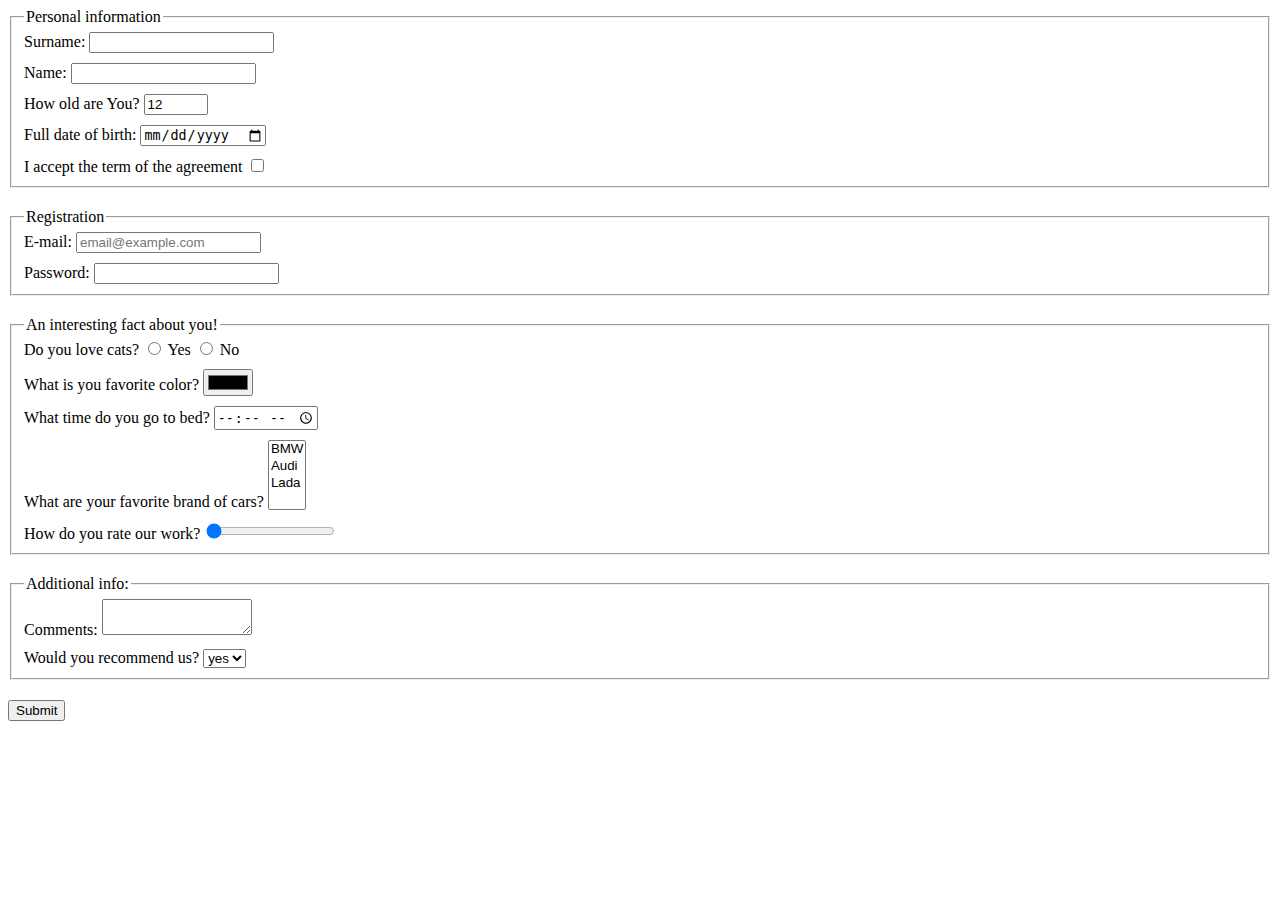
==== src/index.html @ 213626d4 "layout_form was created" ====
<!DOCTYPE html>
<html lang="en">
  <head>
    <meta charset="UTF-8">
    <meta
      name="viewport"
      content="width=device-width, user-scalable=no, initial-scale=1.0, maximum-scale=1.0, minimum-scale=1.0"
    >
    <meta http-equiv="X-UA-Compatible" content="ie=edge">
    <title>HTML Form</title>
    <link rel="stylesheet" href="./style.css">
  </head>
  <body>
    <form
      action="https://mate-academy-form-lesson.herokuapp.com/create-application"
      method="post"
    >
      <fieldset class="fieldset">
        <legend>Personal information</legend>
        <label class="label">
          Surname:
          <input
            class="input"
            type="text"
            name="surname"
            required
            autocomplete="off"
          >
        </label>
        <label class="label">
          Name:
          <input
            class="input"
            type="text"
            name="name"
            required
            autocomplete="off"
          >
        </label>
        <label class="label">
          How old are You?
          <input
            class="input"
            type="number"
            name="age"
            value="12"
            min="1"
            max="100"
          >
        </label>
        <label class="label">
          Full date of birth:
          <input 
            class="input" 
            type="date" 
            name="dateOfBirth" 
            required 
          >
        </label>
        <label class="label">
          I accept the term of the agreement
          <input 
            class="input" 
            type="checkbox" 
            name="agreement" 
            required 
          >
        </label>
      </fieldset>

      <fieldset class="fieldset">
        <legend>Registration</legend>
        <label class="label">
          E-mail:
          <input
            class="input"
            type="email"
            name="email"
            placeholder="email@example.com"
            required
          >
        </label>
        <label class="label">
          Password:
          <input
            class="input"
            type="password"
            name="password"
            minlength="4"
            maxlength="10"
            required
          >
        </label>
      </fieldset>

      <fieldset class="fieldset">
        <legend>An interesting fact about you!</legend>
        <label>
          Do you love cats?
          <label class="label label--inline">
            <input
              class="input"
              type="radio"
              name="loveCats"
              value="yes"
              required
            >
            Yes
          </label>
          <label class="label label--inline">
            <input
              class="input"
              type="radio"
              name="loveCats"
              value="no"
              required
            >
            No
          </label>
        </label>
        <label class="label">
          What is you favorite color?
          <input 
            class="input" 
            type="color" 
            name="favoriteColor" 
          >
        </label>
        <label class="label">
          What time do you go to bed?
          <input 
            class="input" 
            type="time" 
            name="timeGoToBed" 
            required 
          >
        </label>
        <label class="label">
          What are your favorite brand of cars?
          <select 
            class="select" 
            name="favoriteBrandOfCars" 
            required 
            multiple
          >
            <option value="BMW">BMW</option>
            <option value="Audi">Audi</option>
            <option value="Lada">Lada</option>
          </select>
        </label>
        <label class="label">
          How do you rate our work?
          <input 
            class="input" 
            type="range" 
            name="rate" 
            value="0" 
          >
        </label>
      </fieldset>

      <fieldset class="fieldset">
        <legend>Additional info:</legend>
        <label class="label">
          Comments:
          <textarea 
            name="comments" 
            cols="16" 
            rows="2"
          > 
          </textarea>
        </label>
        <label class="label">
          Would you recommend us?
          <select name="recommendation" class="select">
            <option value="yes">yes</option>
            <option value="no">no</option>
          </select>
        </label>
      </fieldset>

      <button type="submit">Submit</button>
    </form>
    <script type="text/javascript" src="./main.js"></script>
  </body>
</html>
---- src/style.css ----
.fieldset {
  margin-bottom: 20px;
}

.fieldset :last-child {
  margin-bottom: auto;
}

/* .input {
  margin-top: 10px;
} */

.label {
  display: block;
  margin-bottom: 10px;
}

.label--inline {
  display: inline-block;
}

/* .select {
  margin-top: 10px;
} */
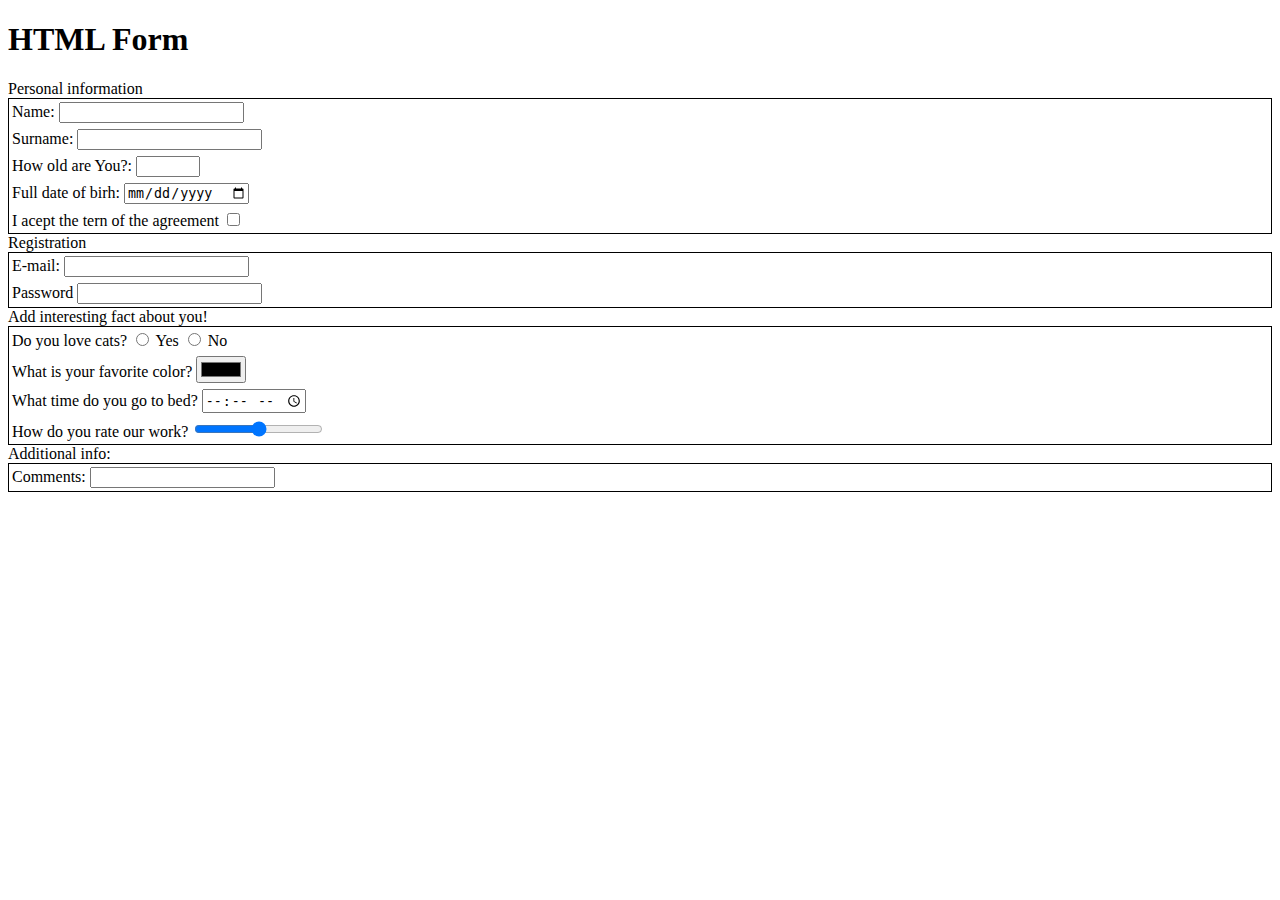
==== commit 7e75cf80: "form" ====
--- a/src/index.html
+++ b/src/index.html
@@ -1,185 +1,101 @@
-<!DOCTYPE html>
+<!doctype html>
 <html lang="en">
   <head>
     <meta charset="UTF-8">
-    <meta
-      name="viewport"
-      content="width=device-width, user-scalable=no, initial-scale=1.0, maximum-scale=1.0, minimum-scale=1.0"
-    >
+    <meta name="viewport" content="width=device-width, user-scalable=no, initial-scale=1.0, maximum-scale=1.0, minimum-scale=1.0">
     <meta http-equiv="X-UA-Compatible" content="ie=edge">
     <title>HTML Form</title>
     <link rel="stylesheet" href="./style.css">
   </head>
   <body>
-    <form
-      action="https://mate-academy-form-lesson.herokuapp.com/create-application"
-      method="post"
-    >
-      <fieldset class="fieldset">
-        <legend>Personal information</legend>
-        <label class="label">
-          Surname:
-          <input
-            class="input"
-            type="text"
-            name="surname"
-            required
-            autocomplete="off"
-          >
-        </label>
-        <label class="label">
-          Name:
-          <input
-            class="input"
-            type="text"
-            name="name"
-            required
-            autocomplete="off"
-          >
-        </label>
-        <label class="label">
-          How old are You?
-          <input
-            class="input"
-            type="number"
-            name="age"
-            value="12"
-            min="1"
-            max="100"
-          >
-        </label>
-        <label class="label">
-          Full date of birth:
+    <h1>HTML Form</h1>
+    <form>
+      Personal information
+      <div class="border">
+        <div class="form1">
+          <label for="name">Name:</label>
+          <input type="text" name="name">
+        </div>
+        <div class="form1">
+          <label for="surname">Surname:</label>
+          <input type="text" name="surname">
+        </div>
+        <div class="form1">
+          <label for="old">How old are You?:</label>
           <input 
-            class="input" 
-            type="date" 
-            name="dateOfBirth" 
-            required 
-          >
-        </label>
-        <label class="label">
-          I accept the term of the agreement
+            type="number" 
+            name="old"
+            min="1" 
+            max="100">
+        </div>
+        <div class="form1">
+          <label for="date">Full date of birh:</label>
+          <input type="date" name="date">
+        </div>
+        <div class="form1">
+          <label for="box">I acept the tern of the agreement</label>
+          <input type="checkbox" name="box">
+        </div>
+      </div>
+      Registration
+      <div class="border">
+        <div class="form1">
+          <label for="mail">E-mail:</label>
+          <input type="email" 
+            name="mail" 
+            required>
+        </div>
+        <div class="form1">
+          <label for="password">Password</label>
           <input 
-            class="input" 
-            type="checkbox" 
-            name="agreement" 
-            required 
-          >
-        </label>
-      </fieldset>
+          type="password" 
+          name="password"
+          minlenght="4" 
+          maxlength="8" 
+          required>
+        </div>
+      </div>
+      Add interesting fact about you!
+      <div class="border">
+        <div class="form1">
+          <label for="contact">Do you love cats?</label>
+          <input 
+            type="radio" 
+            id="contactYes" 
+            name="contact" 
+            value="Yes">
+          <label for="contactYes">Yes</label>
+          <input 
+            type="radio" 
+            id="contactNo" 
+            name="contact" 
+            value="No">
+          <label for="contactNo">No</label>
+        </div>
+        <div class="form1">
+          What is your favorite color?
+          <input type="color" name="color">
+        </div>
+        <div class="form1">
+          What time do you go to bed?
+          <input type="time" name="time">
+        </div>
+        <div class="form1">
+          How do you rate our work?
+          <input type="range" name="range">
+        </div>
+      </div>
+        Additional info:
+      <div class="border">
+        <div class="form1">
+          Comments:
+          <input type="multiple" name="multiple">
+        </div>
+      </div>
+          
 
-      <fieldset class="fieldset">
-        <legend>Registration</legend>
-        <label class="label">
-          E-mail:
-          <input
-            class="input"
-            type="email"
-            name="email"
-            placeholder="email@example.com"
-            required
-          >
-        </label>
-        <label class="label">
-          Password:
-          <input
-            class="input"
-            type="password"
-            name="password"
-            minlength="4"
-            maxlength="10"
-            required
-          >
-        </label>
-      </fieldset>
 
-      <fieldset class="fieldset">
-        <legend>An interesting fact about you!</legend>
-        <label>
-          Do you love cats?
-          <label class="label label--inline">
-            <input
-              class="input"
-              type="radio"
-              name="loveCats"
-              value="yes"
-              required
-            >
-            Yes
-          </label>
-          <label class="label label--inline">
-            <input
-              class="input"
-              type="radio"
-              name="loveCats"
-              value="no"
-              required
-            >
-            No
-          </label>
-        </label>
-        <label class="label">
-          What is you favorite color?
-          <input 
-            class="input" 
-            type="color" 
-            name="favoriteColor" 
-          >
-        </label>
-        <label class="label">
-          What time do you go to bed?
-          <input 
-            class="input" 
-            type="time" 
-            name="timeGoToBed" 
-            required 
-          >
-        </label>
-        <label class="label">
-          What are your favorite brand of cars?
-          <select 
-            class="select" 
-            name="favoriteBrandOfCars" 
-            required 
-            multiple
-          >
-            <option value="BMW">BMW</option>
-            <option value="Audi">Audi</option>
-            <option value="Lada">Lada</option>
-          </select>
-        </label>
-        <label class="label">
-          How do you rate our work?
-          <input 
-            class="input" 
-            type="range" 
-            name="rate" 
-            value="0" 
-          >
-        </label>
-      </fieldset>
 
-      <fieldset class="fieldset">
-        <legend>Additional info:</legend>
-        <label class="label">
-          Comments:
-          <textarea 
-            name="comments" 
-            cols="16" 
-            rows="2"
-          > 
-          </textarea>
-        </label>
-        <label class="label">
-          Would you recommend us?
-          <select name="recommendation" class="select">
-            <option value="yes">yes</option>
-            <option value="no">no</option>
-          </select>
-        </label>
-      </fieldset>
-
-      <button type="submit">Submit</button>
     </form>
     <script type="text/javascript" src="./main.js"></script>
   </body>
--- a/src/style.css
+++ b/src/style.css
@@ -1,24 +1,8 @@
-.fieldset {
-  margin-bottom: 20px;
+/* styles go here */
+.border {
+  border: 1px solid black;
 }
 
-.fieldset :last-child {
-  margin-bottom: auto;
+.form1 {
+  padding: 3px;
 }
-
-/* .input {
-  margin-top: 10px;
-} */
-
-.label {
-  display: block;
-  margin-bottom: 10px;
-}
-
-.label--inline {
-  display: inline-block;
-}
-
-/* .select {
-  margin-top: 10px;
-} */
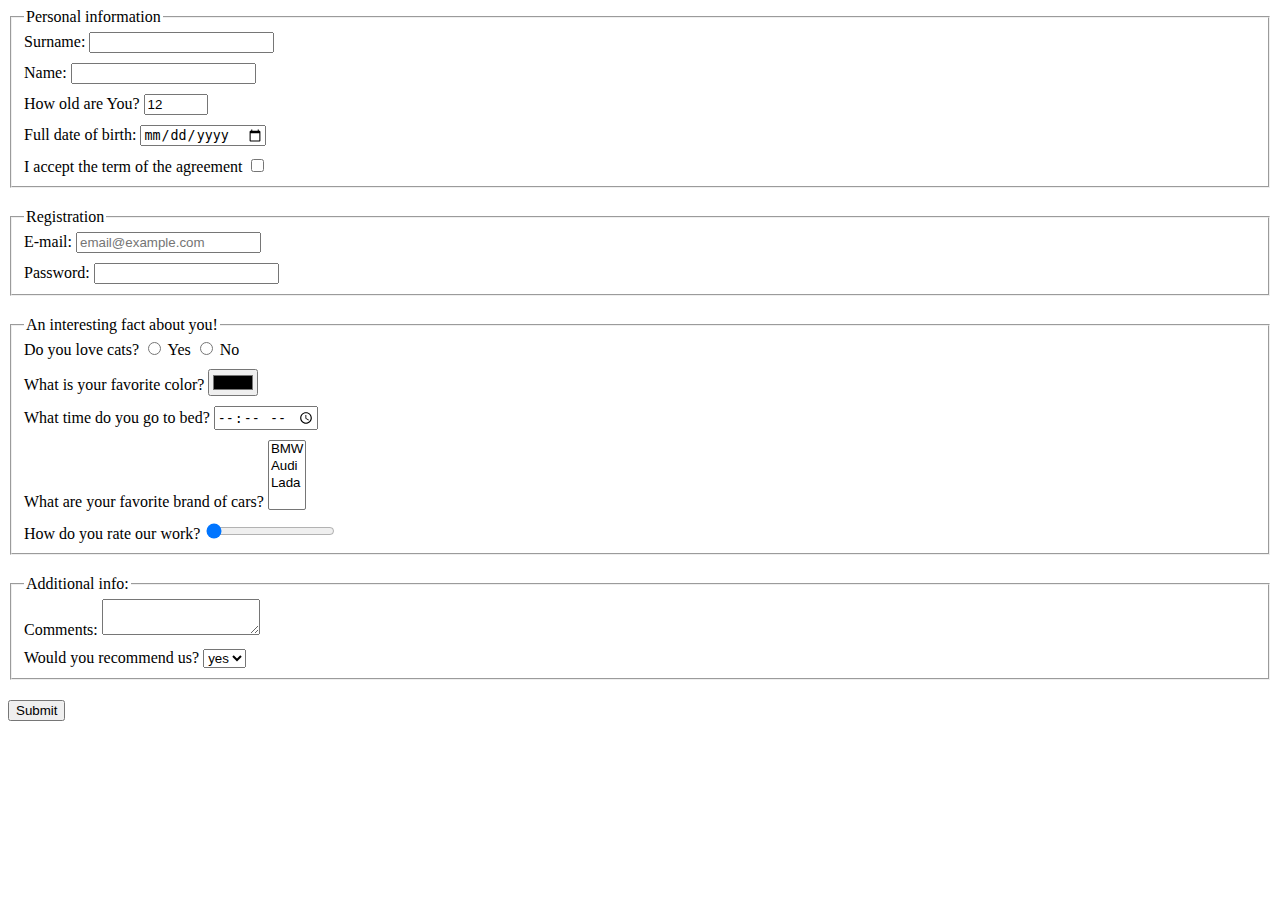
==== commit 541959eb: "fuuuuuh" ====
--- a/src/index.html
+++ b/src/index.html
@@ -8,94 +8,162 @@
     <link rel="stylesheet" href="./style.css">
   </head>
   <body>
-    <h1>HTML Form</h1>
-    <form>
-      Personal information
-      <div class="border">
+    <form action="https://mate-academy-form-lesson.herokuapp.com/create-application" method="post">
+      <fieldset class="fieldset">
+        <legend>Personal information</legend>
         <div class="form1">
-          <label for="name">Name:</label>
-          <input type="text" name="name">
+          <label for="surname">
+            Surname:
+            <input type=
+            "text" 
+            name="surname"
+            autocomplete="off">
+          </label>
         </div>
         <div class="form1">
-          <label for="surname">Surname:</label>
-          <input type="text" name="surname">
+          <label for="name">
+            Name:
+            <input type="text" 
+            name="name"
+            autocomplete="off">
+          </label>
         </div>
         <div class="form1">
-          <label for="old">How old are You?:</label>
-          <input 
-            type="number" 
-            name="old"
-            min="1" 
-            max="100">
+          <label for="age">
+            How old are You?
+            <input 
+              type="number" 
+              name="age"
+              min="1" 
+              max="100"
+              value="12">
+          </label>
         </div>
         <div class="form1">
-          <label for="date">Full date of birh:</label>
-          <input type="date" name="date">
+          <label for="date">
+            Full date of birth:
+            <input type="date" 
+            name="date">
+          </label>
         </div>
         <div class="form1">
-          <label for="box">I acept the tern of the agreement</label>
-          <input type="checkbox" name="box">
+          <label for="box">
+            I accept the term of the agreement
+            <input type=
+            "checkbox" 
+            name="box">
+          </label>
         </div>
-      </div>
-      Registration
-      <div class="border">
+      </fieldset>
+      <fieldset class="fieldset">
+        <legend>Registration</legend>
         <div class="form1">
-          <label for="mail">E-mail:</label>
-          <input type="email" 
+          <label for="mail">
+            E-mail:
+            <input type=
+            "email" 
+            placeholder="email@example.com"
+            autocomplete="off"
             name="mail" 
             required>
+          </label>
         </div>
         <div class="form1">
-          <label for="password">Password</label>
+          <label for="password">
+            Password:
+            <input 
+            type="password" 
+            name="password"
+            minlenght="4" 
+            maxlength="8" 
+            required>
+          </label>
+        </div>
+      </fieldset>
+      <fieldset class="fieldset">
+        <legend>An interesting fact about you!</legend>
+        <div class="form1">
+          <label for="contact">
+            Do you love cats?
+          </label>
           <input 
-          type="password" 
-          name="password"
-          minlenght="4" 
-          maxlength="8" 
-          required>
-        </div>
-      </div>
-      Add interesting fact about you!
-      <div class="border">
-        <div class="form1">
-          <label for="contact">Do you love cats?</label>
+          type="radio" 
+          id="contactYes" 
+          name="contact" 
+          value="Yes">
+          <label for="contactYes">
+            Yes
+          </label>
           <input 
-            type="radio" 
-            id="contactYes" 
-            name="contact" 
-            value="Yes">
-          <label for="contactYes">Yes</label>
-          <input 
-            type="radio" 
-            id="contactNo" 
-            name="contact" 
-            value="No">
-          <label for="contactNo">No</label>
+          type="radio" 
+          id="contactNo" 
+          name="contact" 
+          value="No">
+          <label for="contactNo">
+            No
+          </label>
         </div>
         <div class="form1">
           What is your favorite color?
           <input type="color" name="color">
         </div>
         <div class="form1">
-          What time do you go to bed?
-          <input type="time" name="time">
+          <label for="name">
+            What time do you go to bed?
+            <input type=
+            "time" 
+            name="time">
+          </label>
+        </div> 
+        <div class="form1">
+          <label for="Cars">
+            What are your favorite brand of cars?
+            <select 
+              class="select" 
+              name="Cars" 
+              required 
+              multiple
+            >
+              <option value="BMW">BMW</option>
+              <option value="Audi">Audi</option>
+              <option value="Lada">Lada</option>
+            </select>
+          </label>
         </div>
         <div class="form1">
-          How do you rate our work?
-          <input type="range" name="range">
+          <label for="range">
+            How do you rate our work?
+            <input type=
+            "range" 
+            name="range"
+            value="0" 
+            >
+          </label>
         </div>
-      </div>
-        Additional info:
-      <div class="border">
+      </fieldset>
+      <fieldset class="fieldset">
+        <legend>Additional info:</legend>
         <div class="form1">
-          Comments:
-          <input type="multiple" name="multiple">
+          <label for="textarea">
+            Comments:
+            <textarea 
+              name="textarea" 
+              cols="17" 
+              rows="2">
+            </textarea>
+          </label>
         </div>
-      </div>
-          
-
-
-
+        <div class="form1">
+          <label for="feedback">
+            Would you recommend us?
+            <select name="recommendation">
+              <option value="yes">yes</option>
+              <option value="no">no</option>
+            </select>
+          </label>
+        </div>
+      </fieldset>
+      <button type="submit">Submit</button>
     </form>
     <script type="text/javascript" src="./main.js"></script>
   </body>
--- a/src/style.css
+++ b/src/style.css
@@ -1,8 +1,12 @@
 /* styles go here */
-.border {
-  border: 1px solid black;
+.fieldset {
+  margin-bottom: 20px;
 }
 
 .form1 {
-  padding: 3px;
+  margin-bottom: 10px;
 }
+
+.fieldset :last-child {
+  margin-bottom: auto;
+}
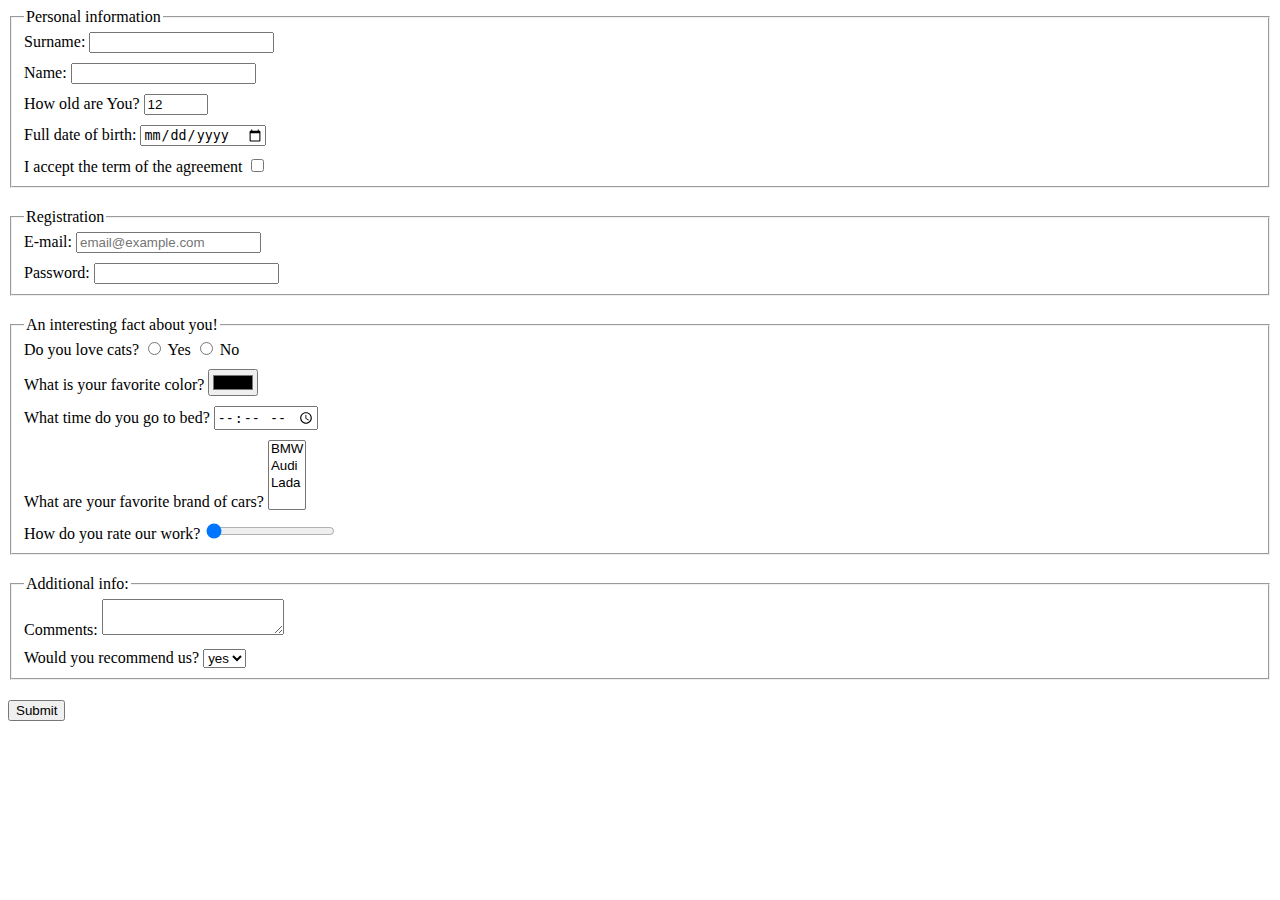
==== commit 16f5f184: "fixes" ====
--- a/src/index.html
+++ b/src/index.html
@@ -148,7 +148,6 @@
             Comments:
             <textarea 
               name="textarea" 
-              cols="17" 
               rows="2">
             </textarea>
           </label>
